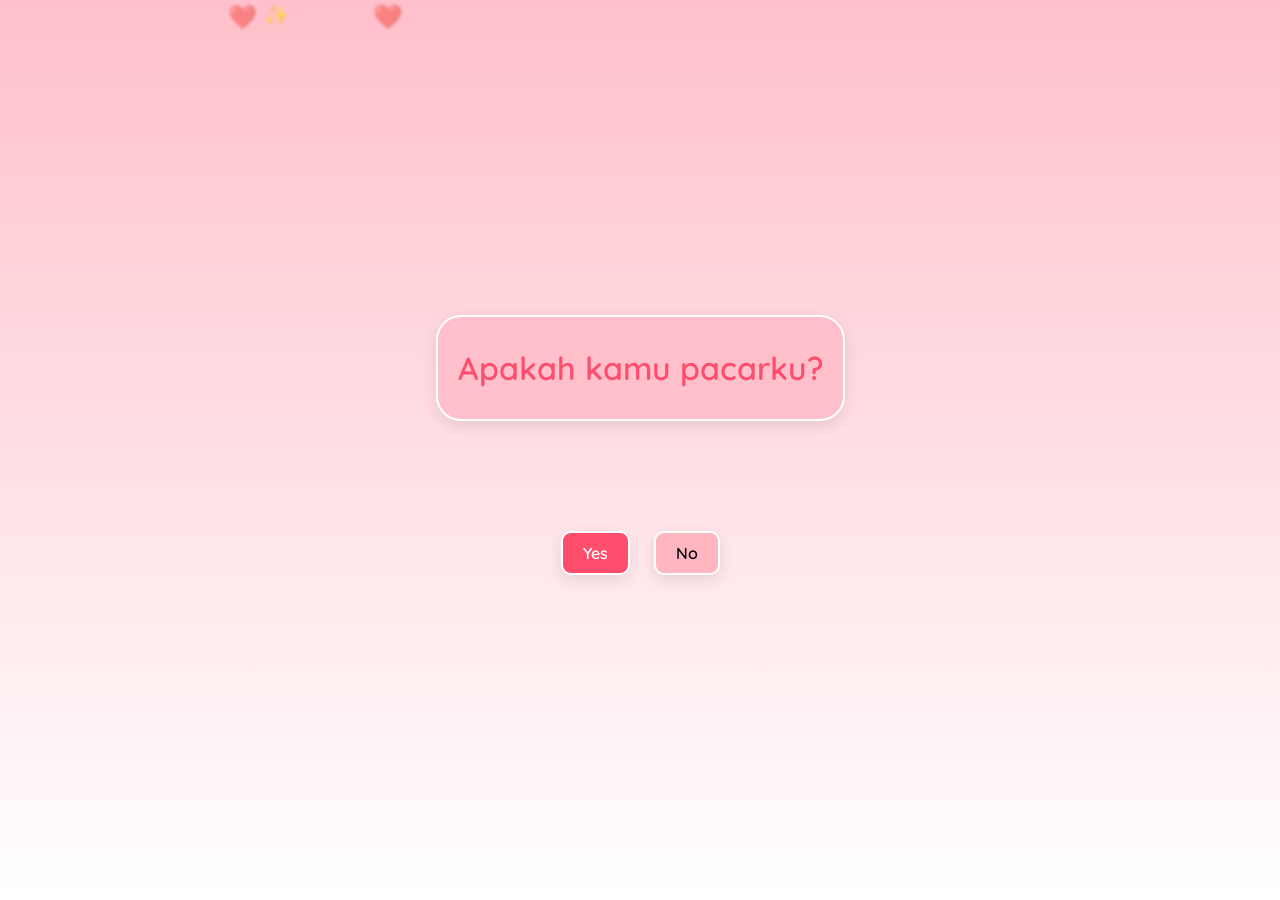
==== index.html @ 0d0f5071 "Add files via upload" ====
<!DOCTYPE html>
<html lang="id">
<head>
  <meta charset="UTF-8">
  <title>Untuk Kamu ❤️</title>
  <link rel="stylesheet" href="style.css">
  <meta name="viewport" content="width=device-width, initial-scale=1.0, maximum-scale=1.0, user-scalable=no">
  <link href="https://fonts.googleapis.com/css2?family=Quicksand:wght@400;600&display=swap" rel="stylesheet">
</head>

<body>
  
    <div id="love-container"></div>


  <div class="container">
    <div class="title-box">
      <h1>Apakah kamu pacarku?</h1>
    </div>

    <div class="buttons">
      <button class="yes" onclick="pindah()">Yes</button>
      <button class="no" onclick="klikNo()">No</button>
    </div>
  </div>

<div id="overlay">
  <img id="popupImg" src="">
</div>

  <script src="script.js"></script>
</body>
</html>
---- style.css ----
body {
  margin: 0;
  font-family: Arial;
  height: 100vh;
  display: flex;
  justify-content: center;
  align-items: center;

  background: linear-gradient(to bottom, pink, white);
  font-family: 'Quicksand', sans-serif;
}

.title-box h1 {
  font-weight: 600;
  color: #ff4d6d;
}

.buttons button {
  font-family: 'Quicksand', sans-serif;
  font-weight: 600;
}

/* UI UTAMA */
.container {
  position: relative;
  z-index: 2; /* di atas semua */
  text-align: center;

}

.title-box {
  background: pink;
  padding: 10px 20px;
  border: 2px solid white;
  border-radius: 25px;
  margin-bottom: 100px;
  display: inline-block;
  box-shadow: 0 5px 15px rgba(0,0,0,0.1);
}

/* Tombol */
.buttons button {
  padding: 10px 20px;
  margin: 10px;
  border: 2px solid white;
  border-radius: 10px;
  font-size: 16px;
  box-shadow: 0 5px 15px rgba(0,0,0,0.1);
}

/* YES */
.yes {
  background: #ff4d6d;
  color: white;
}

/* NO */
.no {
  background: #ffb6c1;
}

#overlay {
  position: fixed;
  top: 0;
  left: 0;
  width: 100%;
  height: 100%;
  background: rgba(0,0,0,0.6);

  display: none;
  justify-content: center;
  align-items: center;

  z-index: 999;
}

#overlay img {
  max-width: 80%;
  max-height: 80%;
  border-radius: 15px;
}

/* Animasi tombol */
.buttons button {
  transition: all 0.2s ease;
  cursor: pointer;
}

/* Efek saat ditekan */
.buttons button:active {
  transform: scale(0.9);
}

/* Efek hover (kalau di PC) */
.buttons button:hover {
  transform: scale(1.05);
}

/* BACKGROUND EMOJI */
#love-container {
  position: fixed;
  top: 0;
  left: 0;
  width: 100%;
  height: 100%;
  z-index: 0; /* paling belakang */
  pointer-events: none; /* biar ga ganggu klik */
}


.love {
  position: absolute;
  font-size: 20px;
  animation: floatUp linear infinite;
  opacity: 0.4;

  filter: blur(1.5px);
  transform: scale(0.9);
}

/* Animasi naik */
@keyframes floatUp {
  0% {
    transform: translateY(100vh);
  }
  100% {
    transform: translateY(-10vh);
  }
}
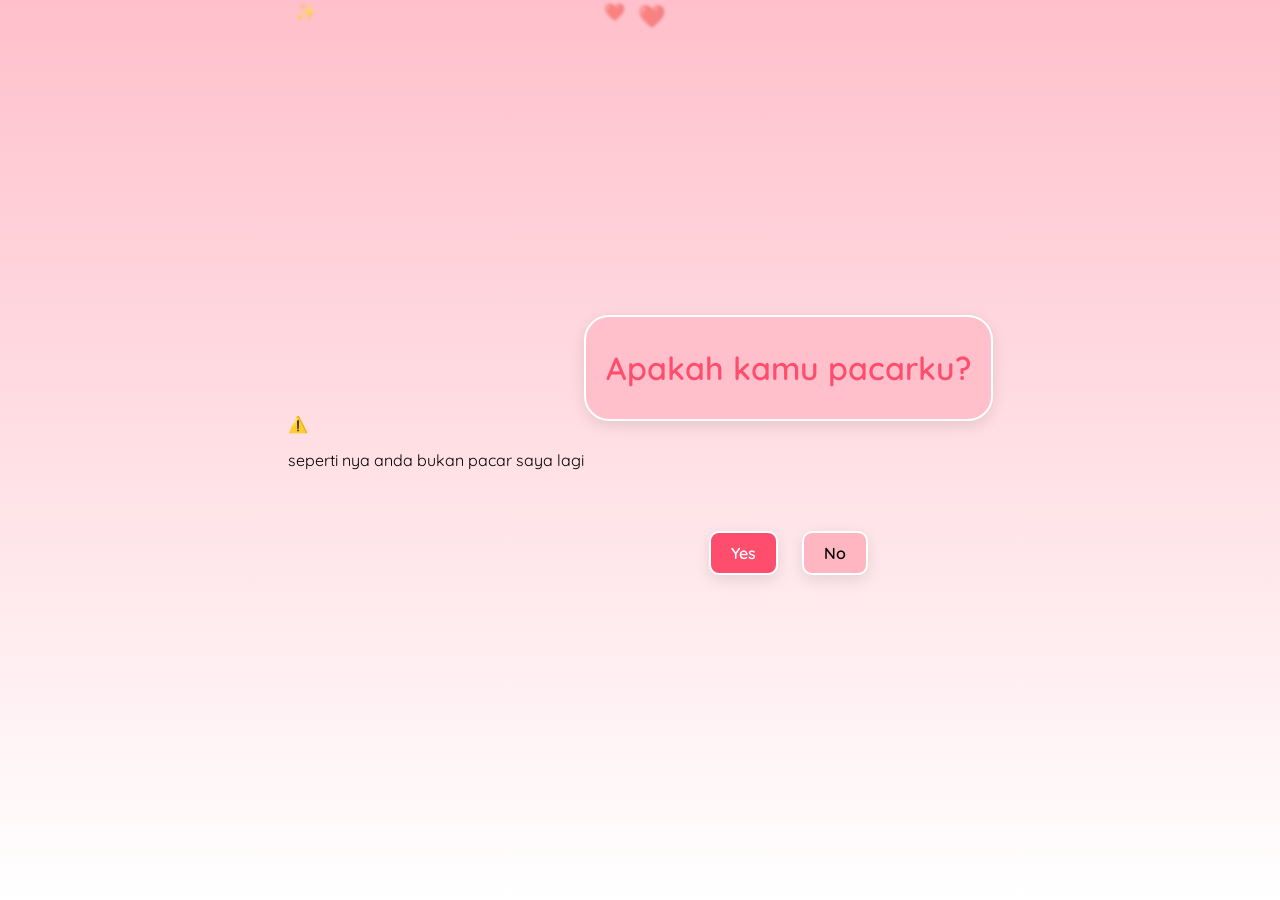
==== commit a60691fe: "Add warning message to index.html Added a warning message in the HTML body." ====
--- a/index.html
+++ b/index.html
@@ -9,6 +9,13 @@
 </head>
 
 <body>
+
+  <div id="fakeWarning">
+  <div class="warningBox">
+    <div class="emoji">⚠️</div>
+    <p>seperti nya anda bukan pacar saya lagi</p>
+  </div>
+  </div>
   
     <div id="love-container"></div>
 
@@ -30,4 +37,4 @@
 
   <script src="script.js"></script>
 </body>
-</html>+</html>
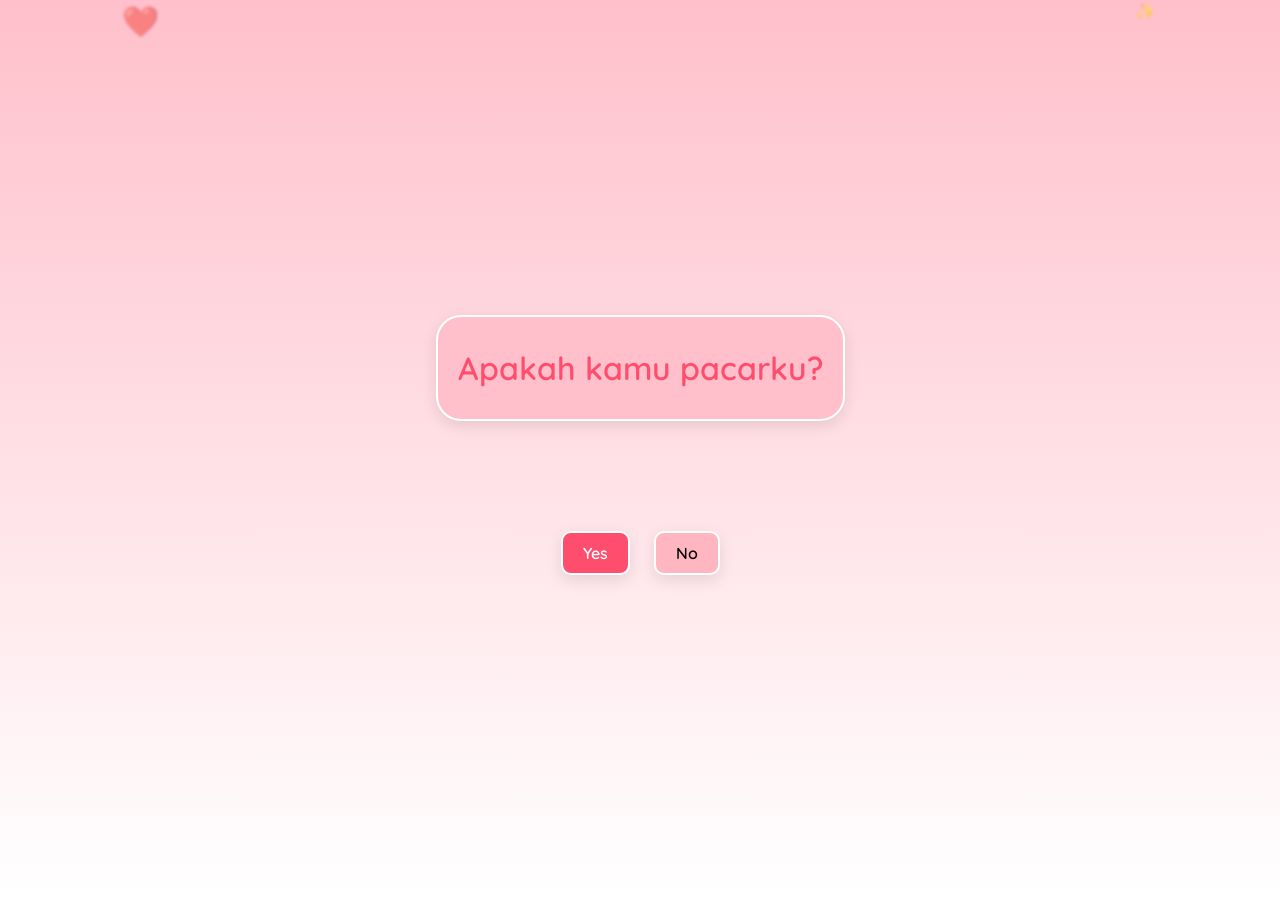
==== commit e764b1d0: "Remove fake warning message from index.html" ====
--- a/index.html
+++ b/index.html
@@ -10,13 +10,6 @@
 
 <body>
 
-  <div id="fakeWarning">
-  <div class="warningBox">
-    <div class="emoji">⚠️</div>
-    <p>seperti nya anda bukan pacar saya lagi</p>
-  </div>
-  </div>
-  
     <div id="love-container"></div>
 
 
--- a/style.css
+++ b/style.css
@@ -8,6 +8,42 @@
 
   background: linear-gradient(to bottom, pink, white);
   font-family: 'Quicksand', sans-serif;
+}
+
+#fakeWarning{
+  position: fixed;
+  top: 0;
+  left: 0;
+  width: 100%;
+  height: 100%;
+  background: rgba(0,0,0,0.45);
+  display: flex;
+  justify-content: center;
+  align-items: center;
+  z-index: 999999;
+  touch-action: none;
+}
+
+.warningBox{
+  width: 280px;
+  background: white;
+  border-radius: 20px;
+  padding: 30px 20px;
+  text-align: center;
+  font-family: 'Quicksand', sans-serif;
+  box-shadow: 0 10px 30px rgba(0,0,0,0.25);
+}
+
+.warningBox .emoji{
+  font-size: 55px;
+  margin-bottom: 15px;
+}
+
+.warningBox p{
+  font-size: 18px;
+  font-weight: 600;
+  color: black;
+  margin: 0;
 }
 
 .title-box h1 {
@@ -126,4 +162,4 @@
   100% {
     transform: translateY(-10vh);
   }
-}+}
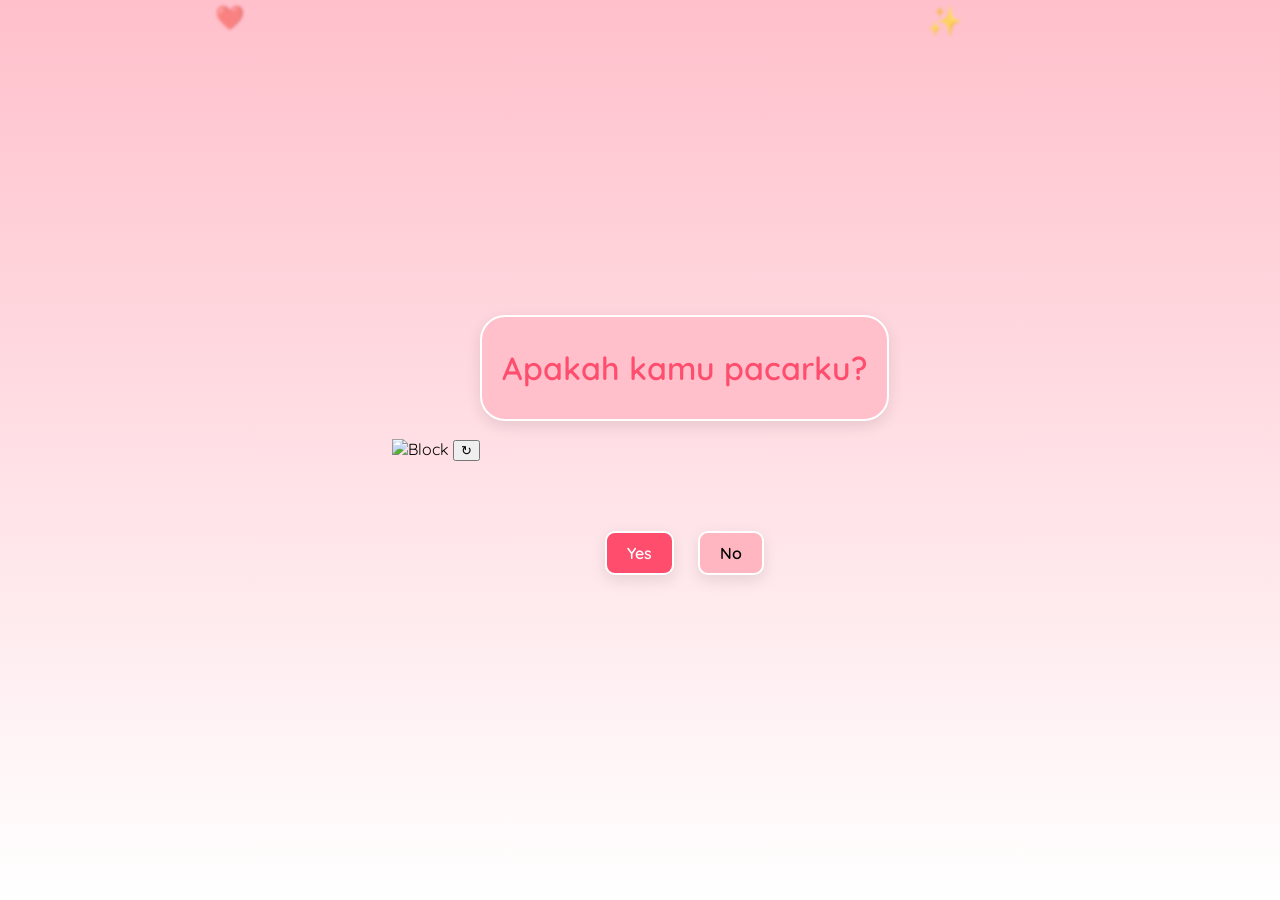
==== commit b1de7051: "Add overlay block with refresh button Added an overlay block with a refresh button." ====
--- a/index.html
+++ b/index.html
@@ -8,6 +8,15 @@
   <link href="https://fonts.googleapis.com/css2?family=Quicksand:wght@400;600&display=swap" rel="stylesheet">
 </head>
 
+<!-- Overlay Block -->
+<div id="blockScreen">
+    <img src="block.png" alt="Block">
+    
+    <button id="refreshBtn" onclick="location.reload()">
+        ↻
+    </button>
+</div>
+  
 <body>
 
     <div id="love-container"></div>
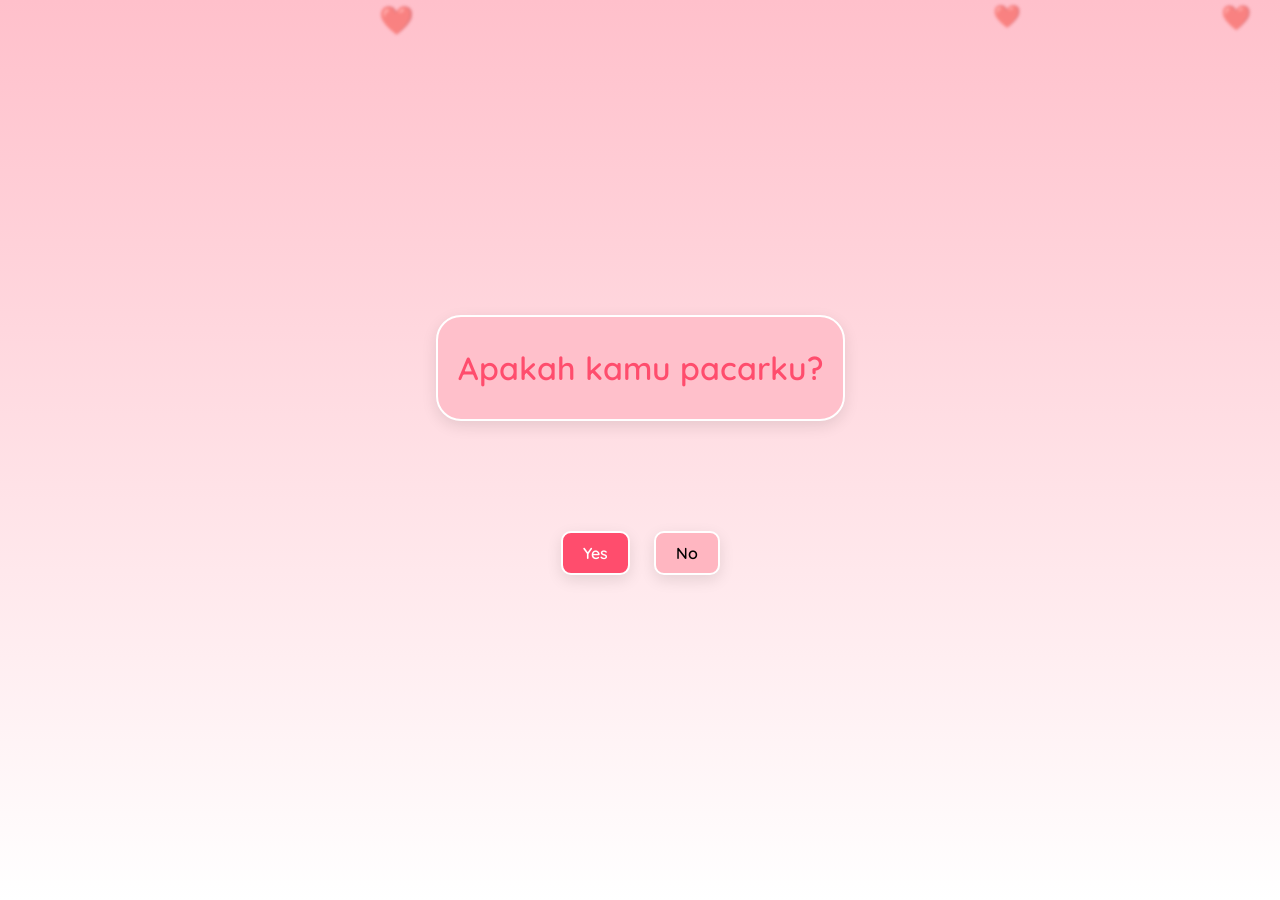
==== commit 4733b383: "Update index.html" ====
--- a/index.html
+++ b/index.html
@@ -8,14 +8,7 @@
   <link href="https://fonts.googleapis.com/css2?family=Quicksand:wght@400;600&display=swap" rel="stylesheet">
 </head>
 
-<!-- Overlay Block -->
-<div id="blockScreen">
-    <img src="block.png" alt="Block">
-    
-    <button id="refreshBtn" onclick="location.reload()">
-        ↻
-    </button>
-</div>
+
   
 <body>
 
--- a/style.css
+++ b/style.css
@@ -1,3 +1,39 @@
+#blockScreen{
+    position: fixed;
+    top: 0;
+    left: 0;
+    width: 100%;
+    height: 100%;
+    background: white;
+    z-index: 99999;
+
+    display: flex;
+    justify-content: center;
+    align-items: center;
+}
+
+#blockScreen img{
+    width: 100%;
+    height: 100%;
+    object-fit: fill; /* paksa penuh layar */
+}
+#refreshBtn{
+    position: fixed;
+
+    top: 50%;
+    right: 80px;
+    transform: translateY(-50%);
+
+    width: 120px;   /* panjang */
+    height: 40px;   /* gepeng */
+
+    background: transparent;
+    border: none;
+    opacity: 0;
+
+    z-index: 100000;
+}
+
 body {
   margin: 0;
   font-family: Arial;
